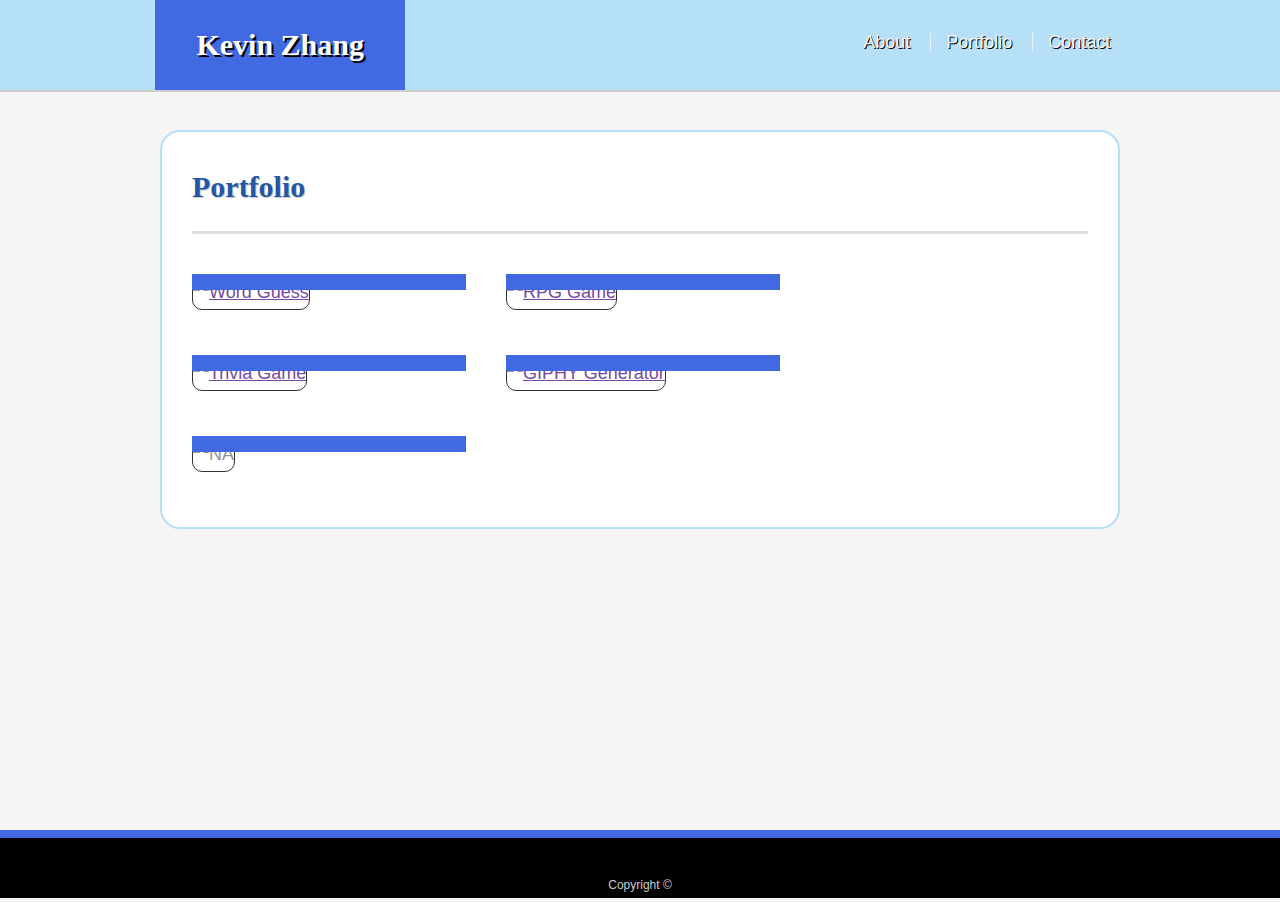
==== portfolio.html @ a915f05a "Update" ====
<!doctype html>
<html lang="en-us">

<head>
  <meta charset="UTF-8">
  <title>Kevin Zhang's Responsive Portfolio</title>
  <link rel="stylesheet" type="text/css" href="assets/css/reset.css">
  <link rel="stylesheet" type="text/css" href="assets/css/style.css">
  <meta name="viewport" content="width=device-width, initial-scale=1">

</head>

<body>

  <header id="HeaderContainer">
    <div class="container">
      <a href="index.html" id="logo">Kevin Zhang</a>
      <nav>
        <a href="index.html">About</a>
        <a href="portfolio.html">Portfolio</a>
        <a href="contact.html">Contact</a>
      </nav>
    </div>
  </header>

  <div id="main-container" class="container">
    <section class="main-section">
      <h1>Portfolio</h1>

      <div class="work">
        <a href="">
          <img src="assets/images/DogBoo.jpg" alt="Word Guess">

          <h3>Word Guess</h3>
        </a>
      </div>

      <div class="work">
          <a href="">
        <img id="Mushroom" src="assets/images/OrangMushroom.JPG" alt="RPG Game">

        <h3>RPG Game</h3>
        </a>
      </div>
      <div class="work">
          <a href="">
        <img src="assets/images/Snoopy.jpeg" alt="Trivia Game">

        <h3>Trivia Game</h3>
        </a>
      </div>
      <div class="work">
          <a href="">
        <img src="assets/images/GifBack.gif" alt="GIPHY Generator">

        <h3>GIPHY Generator</h3>
        </a>
      </div>

      <div class="work">
        <img src="assets/images/placeholder-clipart-6.jpg" alt="NA">

        <h3>Columbia Info Widget</h3>
      </div>

    </section>

  </div>

  <footer>
    <div class="container">
      Copyright &copy;
    </div>
  </footer>
</body>

</html>
---- assets/css/style.css ----
body {
    font-family: Arial, "Helvetica Neue", Helvetica, sans-serif;
    font-size: 18px;
    line-height: 34px;
    margin-top: 0%;
    margin-bottom: 0%;
    color: #777777;
    background-image: url('../images/TopBlue.jpg');
    background-color:whitesmoke; 
  
  }
  
  * {
    box-sizing: border-box;
  }
  
  /* general */
  
  .container {
    width: 100%;
    max-width: 960px;
    margin: 0 auto;
    clear: both;
  }
  
  h1,
  h2,
  h3, 
  p {
    margin-bottom: 20px;
  }
  
  p:last-child {
    margin-bottom: 0;
  }
  
  h1,
  h2,
  h3 {
    font-family: Georgia, Times, "Times New Roman", serif;
    font-weight: 700;
    color:#2258a3;
    text-shadow: 1px 1px#cccccc;
  }
  
  h1 {
    padding-bottom: 20px;
    font-size: 30px;
    line-height: 49px;
    border-bottom: 3px solid #dddddd;
  }
  
  h2,
  h3 {
    font-size: 22px;
  }
  
  /* header */
  
  #HeaderContainer{
    position: fixed;
    z-index: 99;
    width: 101.5%;
    margin: 0 -1.5% 30px;
    overflow: auto;
    color: #ffffff;
    background: #b6e0f7;
    border-bottom: 2px solid #cccccc;
  }
  
  #logo {
    float: left;
    width: 250px;
    height: 90px;
    font-family: Georgia, Times, "Times New Roman", serif;
    font-size: 30px;
    font-weight: 700;
    line-height: 90px;
    color: #ffffff;
    text-align: center;
    text-decoration: none;
    text-shadow: 2px 2px black;
    background-color: royalblue;
    margin-left: 0.5%
  }
  
  nav {
    float: right;
    margin-top: 25px;
  }
  
  nav a {
    display: inline-block;
    padding-left: 15px;
    margin-left: 15px;
    line-height: 18px;
    color: whitesmoke;
    text-shadow: 1px 1px black;
    text-decoration: none;
    border-left: 1px solid #efefef;
  }
  
  nav a:first-child {
    border-left: 0 none;
  }
  
  /* footer */
  
  footer {
    padding: 30px 0;
    clear: both;
    font-size: 12px;
    color: #ffffff;
    color: #cccccc;
    text-align: center;
    background: black;
    border-top: 8px solid royalblue;;
    height: 50px;
  }
  
  h3, h2 {
    padding-bottom: 20px;
    margin-bottom: 15px;
    line-height: 22px;
    border-bottom: 2px solid #eeeeee;
  }
  
  /* main */
  
  #main-container {
    padding-top: 130px;
    min-height: calc(100vh - 70px);
  }
  
  .main-section {
    float: left;
    width: 100%;
    max-width: 960px;
    padding: 30px;
    margin: 0 0 40px;
    background: #ffffff;
    border: 2px solid #b6e0f7;
    border-radius: 20px;
  }
  
  /* portfolio page */
  
  .work {
    position: relative;
    float: left;
    width: 274px;
    margin: 20px 0 25px;
    overflow: auto;
  }
  
  /* #Mushroom:hover{

    background-image: url(../images/Mushroom_Jumping.gif);

    height: 274px;
    width: 274px; 
    opacity: 1; */
/* } */
  .work:nth-child(even) {
    margin-right: 40px;
  }
  
  .work img {
    width: 100%;
    border: 0 none;
    opacity: 0.8;
    height: 274px;
    width: 274px; 
    border: .5px solid black;
    border-radius: 10px;
  }
  
  .work h3 {
    position: absolute;
    bottom: 20px;
    width: 100%;
    padding: 15px;
    margin-bottom: 0;
    font-weight: 300;
    line-height: 30px;
    color: #ffffff;
    text-align: center;
    background: royalblue;
    border-bottom: 0;
  }
  
  .auth-image {
    float: left;
    width: 200px;
    height: auto;
    margin-top: 10px;
    margin-right: 25px;
    border: 1px solid white;
    border-radius: 22px;
  }
  
  /* contact page */
  
  #contact-form ul {
    margin-bottom: 20px;
  }
  
  #contact-form li {
    margin-bottom: 10px;
    list-style: none;
  }
  
  label,
  input[type=text],
  input[type=email],
  textarea {
    display: block;
    width: 100%;
  }
  
  input[type=text],
  input[type=email],
  textarea {
    height: 35px;
    padding: 0 10px;
    font-size: 14px;
    border: 1px solid #dddddd;
  }
  
  textarea {
    height: 200px;
  }
  
  input[type=submit] {
    padding: 10px 30px;
    font-size: 18px;
    color: #ffffff;
    cursor: pointer;
    background: royalblue;
    border: 0 none;
  }
  



  /* Media*/
    @media screen and (max-width: 980px) {
        body {
          background-color:royalblue;
        }
        #main-container{
            width: 65%;
            margin-left: 3%;
        }
        #logo{
            margin-left: 3%;
        }
        nav{
            margin-right: 3%;
        }


}


    @media screen and (max-width: 768px) {
        body {
          background-color: #f0f;
        }
        #main-container{
            width: 95%;
        }
        #logo{
            margin-left: 4.0%;
            }
            nav{
              margin-right: 4.0%;
          }

}

    @media screen and (max-width: 640px) {
        body {
          background-color:black;
        }
        #logo{ /*To make the logo span fully*/
            width:100%;
            margin-left: 0%;
        }
        .auth-image{
          float: none;
          display: block;
          margin-left: auto;
          margin-right: auto;
        }
        nav{ /*nav bar span fully and under the logo*/
            float:none;
            clear: both;
            text-align: center;
            padding-top: 1.5%;
            padding-bottom: 1.5%;
           
            }
     
        .main-section{
            margin-top: 5%;
                    }
        .work{
          margin-left: auto;
          margin-right: auto;
          float: none;
          width: 50%;
        }
        
        .work:nth-child(even) {
          margin: 0 auto;
        }


    }
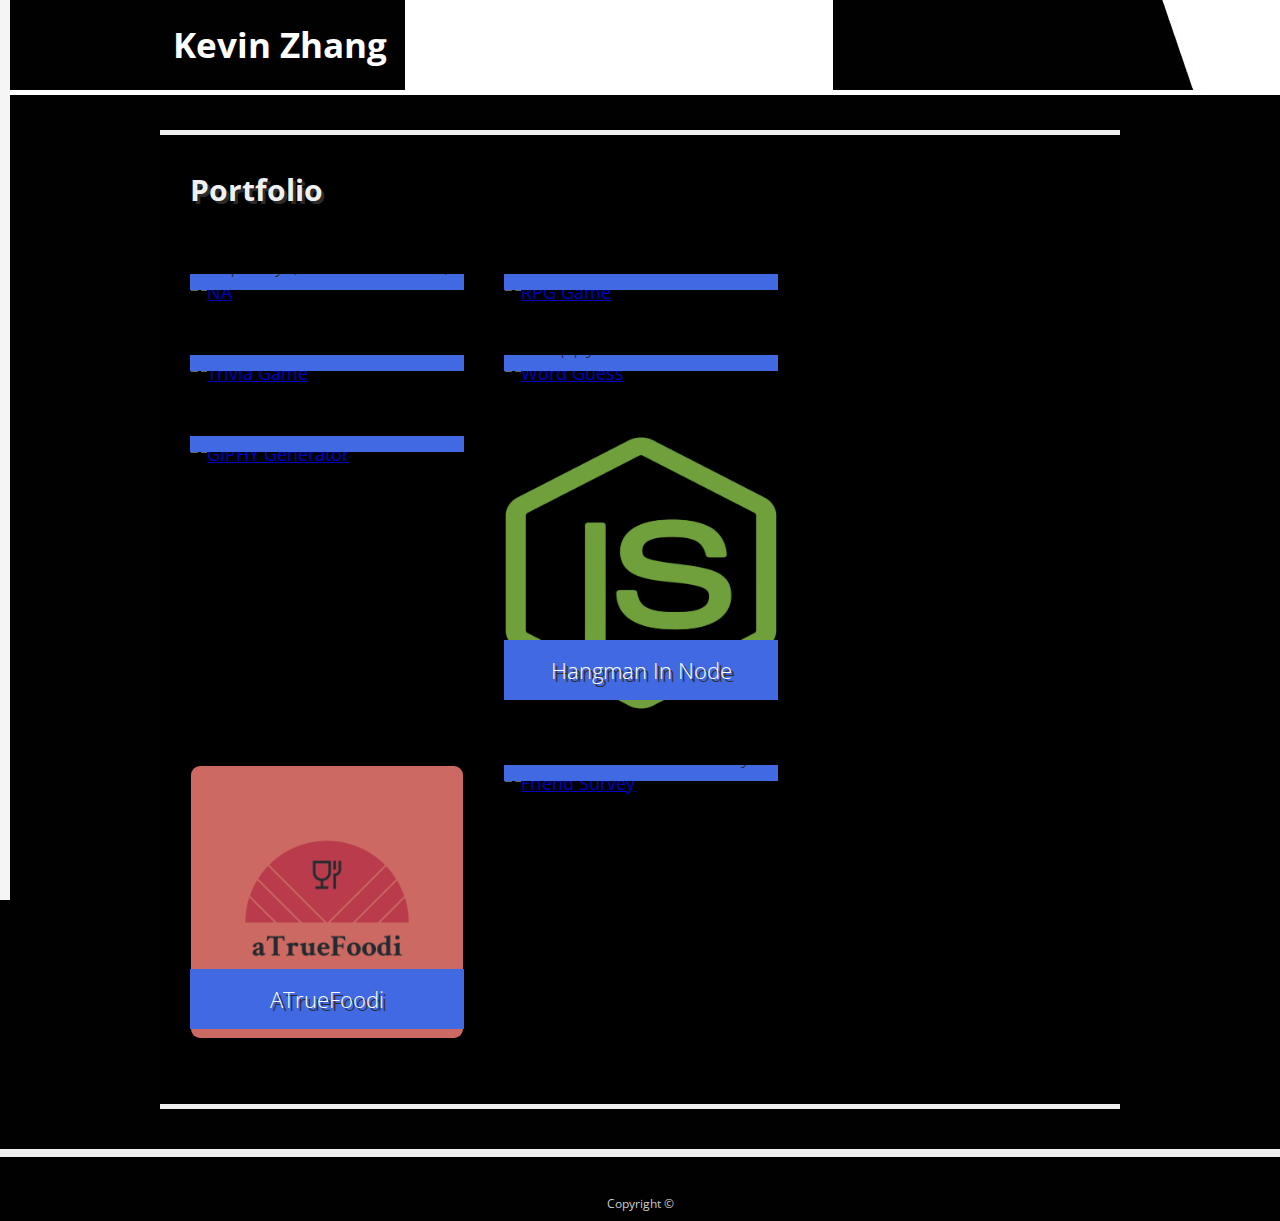
==== commit f017756e: "CSSUPDATE" ====
--- a/portfolio.html
+++ b/portfolio.html
@@ -4,64 +4,102 @@
 <head>
   <meta charset="UTF-8">
   <title>Kevin Zhang's Responsive Portfolio</title>
+  <link href="https://fonts.googleapis.com/css?family=Open+Sans" rel="stylesheet">
   <link rel="stylesheet" type="text/css" href="assets/css/reset.css">
+  <link rel="stylesheet" href="https://use.fontawesome.com/releases/v5.7.2/css/all.css" integrity="sha384-fnmOCqbTlWIlj8LyTjo7mOUStjsKC4pOpQbqyi7RrhN7udi9RwhKkMHpvLbHG9Sr" crossorigin="anonymous">
   <link rel="stylesheet" type="text/css" href="assets/css/style.css">
   <meta name="viewport" content="width=device-width, initial-scale=1">
-
 </head>
 
 <body>
 
-  <header id="HeaderContainer">
-    <div class="container">
-      <a href="index.html" id="logo">Kevin Zhang</a>
-      <nav>
-        <a href="index.html">About</a>
-        <a href="portfolio.html">Portfolio</a>
-        <a href="contact.html">Contact</a>
-      </nav>
-    </div>
-  </header>
+    <header id="HeaderContainer">
+    
+        <div class="container">
+          <a href="index.html" id="logo">Kevin Zhang</a>
+          <div onclick="openNav()"><i class="fas fa-bars hamburger"></i></div>
+          <div id="mySidenav" class="sidenav">
+            <a href="javascript:void(0)" class="closebtn" onclick="closeNav()">&times;</a>
+            <a class="link" href="index.html">About</a>
+            <a class="link" href="portfolio.html">Portfolio</a>
+            <a class="link" href="contact.html">Contact</a>
+          </div>
+    
+        </div>
+      </header>
 
   <div id="main-container" class="container">
     <section class="main-section">
       <h1>Portfolio</h1>
 
       <div class="work">
-        <a href="">
+        <a href="https://kevin101zhang.github.io/M-Pathy/">
+          <img src="assets/images/Mpathy.png" alt="NA">
+
+          <h3> Mpathy (Mood to Music)</h3>
+        </a>
+      </div>
+
+
+
+      <div class="work">
+        <a href="https://kevin101zhang.github.io/RPG/">
+          <img id="Mushroom" src="assets/images/OrangMushroom.JPG" alt="RPG Game">
+
+          <h3>RPG Game</h3>
+        </a>
+      </div>
+
+
+      <div class="work">
+        <a href="https://kevin101zhang.github.io/TriviaGame/">
+          <img src="assets/images/Snoopy.jpeg" alt="Trivia Game">
+
+          <h3>Trivia Game</h3>
+        </a>
+      </div>
+
+
+      <div class="work">
+        <a href="https://kevin101zhang.github.io/Word-Guess-Game/">
           <img src="assets/images/DogBoo.jpg" alt="Word Guess">
 
-          <h3>Word Guess</h3>
+          <h3>Puppy Guess For Kids!</h3>
         </a>
       </div>
 
       <div class="work">
-          <a href="">
-        <img id="Mushroom" src="assets/images/OrangMushroom.JPG" alt="RPG Game">
+        <a href="https://kevin101zhang.github.io/GIPHYTest/">
+          <img src="assets/images/GifBack.gif" alt="GIPHY Generator">
 
-        <h3>RPG Game</h3>
-        </a>
-      </div>
-      <div class="work">
-          <a href="">
-        <img src="assets/images/Snoopy.jpeg" alt="Trivia Game">
-
-        <h3>Trivia Game</h3>
-        </a>
-      </div>
-      <div class="work">
-          <a href="">
-        <img src="assets/images/GifBack.gif" alt="GIPHY Generator">
-
-        <h3>GIPHY Generator</h3>
+          <h3>GIPHY Generator</h3>
         </a>
       </div>
 
       <div class="work">
-        <img src="assets/images/placeholder-clipart-6.jpg" alt="NA">
+        <a href="https://kevin101zhang.github.io/TriviaGame/">
+          <img src="assets/images/nodelogo.png" alt="Trivia Game">
 
-        <h3>Columbia Info Widget</h3>
+          <h3>Hangman In Node</h3>
+        </a>
       </div>
+
+      <div class="work">
+        <a href="https://pacific-ocean-86624.herokuapp.com/landingpage.html">
+          <img src="assets/images/aTrueFoodie.png" alt="A True Foodi">
+
+          <h3>ATrueFoodi</h3>
+        </a>
+      </div>
+
+      <div class="work">
+        <a href="https://glacial-forest-82436.herokuapp.com/survey">
+          <img src="assets/images/Minions.png" alt="Friend Survey">
+
+          <h3>Friend Finder Survery</h3>
+        </a>
+      </div>
+
 
     </section>
 
@@ -72,6 +110,15 @@
       Copyright &copy;
     </div>
   </footer>
+  <script>
+      function openNav() {
+        document.getElementById("mySidenav").style.width = "360px";
+      }
+      
+      function closeNav() {
+        document.getElementById("mySidenav").style.width = "0";
+      }
+      </script>
 </body>
 
 </html>--- a/assets/css/style.css
+++ b/assets/css/style.css
@@ -1,320 +1,420 @@
 body {
-    font-family: Arial, "Helvetica Neue", Helvetica, sans-serif;
+  font-family: 'Open Sans', sans-serif;
+  font-size: 18px;
+  line-height: 34px;
+  margin-top: 0%;
+  margin-bottom: 0%;
+  color: #777777;
+  background-color: #010101;
+  /* background-color: #F0F0F0; */
+
+}
+
+* {
+  box-sizing: border-box;
+}
+
+/* general */
+
+.container {
+  width: 100%;
+  max-width: 960px;
+  margin: 0 auto;
+  clear: both;
+}
+
+h1,
+h2,
+h3,
+p {
+  margin-bottom: 20px;
+}
+
+p:last-child {
+  margin-bottom: 0;
+}
+
+p {
+  color: #F0F0F0;
+  font-family: 'Open Sans', sans-serif;
+  text-shadow: 1px 1px #2b2b2b;
+}
+
+h1,
+h2,
+h3 {
+  font-family: 'Open Sans', sans-serif;
+  font-weight: 700;
+  color: #F0F0F0;
+  text-shadow: 3px 3px #2b2b2b;
+}
+
+h1 {
+  padding-bottom: 20px;
+  font-size: 30px;
+  line-height: 49px;
+}
+
+h2,
+h3 {
+  font-size: 22px;
+}
+
+/* header */
+
+#HeaderContainer {
+  position: fixed;
+  z-index: 99;
+  width: 101.5%;
+  margin: 0 -1.5% 30px;
+  overflow: auto;
+  color: #ffffff;
+  /* background-color: #010101; */
+  /* background-color: white; */
+  background-image: url("../images/blackwhitepattern.jpg")
+}
+
+#HeaderContainer {
+  border-bottom: 5px solid white;
+}
+
+.hamburger {
+  font-size: 50px;
+  margin-top: 2%;
+  color: black;
+  float: right;
+}
+
+
+.hamburger:hover {
+  transition: 2s;
+  text-shadow: 3px 3px gray;
+}
+
+#logo {
+  float: left;
+  width: 250px;
+  height: 90px;
+  font-family: 'Open Sans', sans-serif;
+  font-size: 35px;
+  font-weight: 700;
+  line-height: 90px;
+  color: #ffffff;
+  text-align: center;
+  text-decoration: none;
+  /* text-shadow: 2px 2px #F0F0F0; */
+  background-color: #010101;
+  margin-left: 0.5%
+}
+
+#logo:hover {
+  text-shadow: 5px 5px #2b2b2b;
+
+}
+
+/*  */
+
+.sidenav {
+  height: 100%;
+  width: 0;
+  position: fixed;
+  z-index: 1;
+  top: 0;
+  left: 0;
+  background-color: black;
+  overflow-x: hidden;
+  transition: 0.5s;
+  padding-top: 60px;
+  border: 5px solid whitesmoke;
+  border-top: none;
+}
+
+/* */
+.sidenav a {
+  padding: 8px 8px 8px 32px;
+  text-decoration: none;
+  font-size: 25px;
+  color: #818181;
+  display: block;
+  transition: 0.3s;
+}
+
+.sidenav a:hover {
+  transition: 2s;
+  color: black;
+  background-color: #f1f1f1;
+}
+
+.sidenav .closebtn {
+  position: absolute;
+  top: 0;
+  right: 25px;
+  font-size: 36px;
+  margin-left: 50px;
+}
+
+/*  */
+
+/* nav {
+  float: right;
+  margin-top: 25px;
+}
+
+nav a {
+  display: inline-block;
+  padding-left: 15px;
+  margin-left: 15px;
+  /* line-height: 18px; */
+/* color: #F0F0F0; */
+/* text-shadow: 1px 1px#010101;
+  text-decoration: none;
+  border-left: 5px solid #F0F0F0;
+} */
+/* 
+nav a:first-child {
+  border-left: 0 none;
+} */
+
+.link {
+  font-size: 20px;
+}
+
+nav a:hover {
+  transition-duration: 1s;
+  text-shadow: 5px 5px #2b2b2b;
+}
+
+/* footer */
+
+footer {
+  padding: 30px 0;
+  clear: both;
+  font-size: 12px;
+  color: #ffffff;
+  color: #cccccc;
+  text-align: center;
+  background: #010101;
+  border-top: 8px solid #F0F0F0;
+  ;
+  height: 50px;
+}
+
+h3,
+h2 {
+  padding-bottom: 20px;
+  margin-bottom: 15px;
+  line-height: 22px;
+  border-bottom: 2px solid #eeeeee;
+}
+
+/* main */
+
+#main-container {
+  padding-top: 130px;
+  min-height: calc(100vh - 70px);
+}
+
+.main-section {
+  float: left;
+  width: 100%;
+  max-width: 960px;
+  padding: 30px;
+  margin: 0 0 40px;
+  background-color: black;
+  border-top: 5px solid #F0F0F0;
+  border-bottom: 5px solid #F0F0F0;
+}
+
+.main-section:hover {}
+
+/* portfolio page */
+
+.work {
+  position: relative;
+  float: left;
+  width: 274px;
+  margin: 20px 0 25px;
+  overflow: auto;
+}
+
+
+.work:nth-child(even) {
+  margin-right: 40px;
+}
+
+.work img {
+  width: 100%;
+  border: 0 none;
+  opacity: 0.8;
+  height: 274px;
+  width: 274px;
+  border: .5px solid#010101;
+  border-radius: 10px;
+}
+
+.work h3 {
+  position: absolute;
+  bottom: 20px;
+  width: 100%;
+  padding: 15px;
+  margin-bottom: 0;
+  font-weight: 300;
+  line-height: 30px;
+  color: #ffffff;
+  text-align: center;
+  background: royalblue;
+  border-bottom: 0;
+}
+
+.auth-image {
+  float: left;
+  width: 200px;
+  height: auto;
+  margin-top: 10px;
+  margin-right: 25px;
+  border: 1px solid #F0F0F0;
+  border-radius: 22px;
+}
+
+/* contact page */
+
+#contact-form ul {
+  margin-bottom: 20px;
+}
+
+#contact-form li {
+  margin-bottom: 10px;
+  list-style: none;
+}
+
+label,
+input[type=text],
+input[type=email],
+textarea {
+  display: block;
+  width: 100%;
+}
+label{
+  color: white;
+}
+
+input[type=text],
+input[type=email],
+textarea {
+  height: 35px;
+  padding: 0 10px;
+  font-size: 14px;
+  border: 1px solid #dddddd;
+}
+
+textarea {
+  height: 200px;
+}
+
+input[type=submit] {
+  padding: 10px 30px;
+  font-size: 18px;
+  color: black;
+  cursor: pointer;
+  background: whitesmoke;
+  font-weight: bold;
+}
+
+
+
+
+/* Media*/
+@media screen and (max-width: 980px) {
+  body {
+    background-color: royalblue;
+  }
+
+  #main-container {
+    width: 65%;
+    margin-left: 3%;
+  }
+
+  #logo {
+    margin-left: 3%;
+  }
+
+  nav {
+    margin-right: 3%;
+  }
+
+
+}
+
+
+@media screen and (max-width: 768px) {
+  body {
+    background-color: #f0f;
+  }
+
+  #main-container {
+    width: 95%;
+  }
+
+  #logo {
+    margin-left: 4.0%;
+  }
+
+  nav {
+    margin-right: 4.0%;
+  }
+
+}
+
+@media screen and (max-width: 640px) {
+  body {
+    background-color: #010101;
+  }
+
+  #logo {
+    /*To make the logo span fully*/
+    width: 100%;
+    margin-left: 0%;
+  }
+
+  .auth-image {
+    float: none;
+    display: block;
+    margin-left: auto;
+    margin-right: auto;
+  }
+
+  nav {
+    /*nav bar span fully and under the logo*/
+    float: none;
+    clear: both;
+    text-align: center;
+    padding-top: 1.5%;
+    padding-bottom: 1.5%;
+
+  }
+
+  .main-section {
+    margin-top: 5%;
+  }
+
+  .work {
+    margin-left: auto;
+    margin-right: auto;
+    float: none;
+    width: 50%;
+  }
+
+  .work:nth-child(even) {
+    margin: 0 auto;
+  }
+}
+
+@media screen and (max-height: 450px) {
+  .sidenav {
+    padding-top: 15px;
+  }
+
+  .sidenav a {
     font-size: 18px;
-    line-height: 34px;
-    margin-top: 0%;
-    margin-bottom: 0%;
-    color: #777777;
-    background-image: url('../images/TopBlue.jpg');
-    background-color:whitesmoke; 
-  
-  }
-  
-  * {
-    box-sizing: border-box;
-  }
-  
-  /* general */
-  
-  .container {
-    width: 100%;
-    max-width: 960px;
-    margin: 0 auto;
-    clear: both;
-  }
-  
-  h1,
-  h2,
-  h3, 
-  p {
-    margin-bottom: 20px;
-  }
-  
-  p:last-child {
-    margin-bottom: 0;
-  }
-  
-  h1,
-  h2,
-  h3 {
-    font-family: Georgia, Times, "Times New Roman", serif;
-    font-weight: 700;
-    color:#2258a3;
-    text-shadow: 1px 1px#cccccc;
-  }
-  
-  h1 {
-    padding-bottom: 20px;
-    font-size: 30px;
-    line-height: 49px;
-    border-bottom: 3px solid #dddddd;
-  }
-  
-  h2,
-  h3 {
-    font-size: 22px;
-  }
-  
-  /* header */
-  
-  #HeaderContainer{
-    position: fixed;
-    z-index: 99;
-    width: 101.5%;
-    margin: 0 -1.5% 30px;
-    overflow: auto;
-    color: #ffffff;
-    background: #b6e0f7;
-    border-bottom: 2px solid #cccccc;
-  }
-  
-  #logo {
-    float: left;
-    width: 250px;
-    height: 90px;
-    font-family: Georgia, Times, "Times New Roman", serif;
-    font-size: 30px;
-    font-weight: 700;
-    line-height: 90px;
-    color: #ffffff;
-    text-align: center;
-    text-decoration: none;
-    text-shadow: 2px 2px black;
-    background-color: royalblue;
-    margin-left: 0.5%
-  }
-  
-  nav {
-    float: right;
-    margin-top: 25px;
-  }
-  
-  nav a {
-    display: inline-block;
-    padding-left: 15px;
-    margin-left: 15px;
-    line-height: 18px;
-    color: whitesmoke;
-    text-shadow: 1px 1px black;
-    text-decoration: none;
-    border-left: 1px solid #efefef;
-  }
-  
-  nav a:first-child {
-    border-left: 0 none;
-  }
-  
-  /* footer */
-  
-  footer {
-    padding: 30px 0;
-    clear: both;
-    font-size: 12px;
-    color: #ffffff;
-    color: #cccccc;
-    text-align: center;
-    background: black;
-    border-top: 8px solid royalblue;;
-    height: 50px;
-  }
-  
-  h3, h2 {
-    padding-bottom: 20px;
-    margin-bottom: 15px;
-    line-height: 22px;
-    border-bottom: 2px solid #eeeeee;
-  }
-  
-  /* main */
-  
-  #main-container {
-    padding-top: 130px;
-    min-height: calc(100vh - 70px);
-  }
-  
-  .main-section {
-    float: left;
-    width: 100%;
-    max-width: 960px;
-    padding: 30px;
-    margin: 0 0 40px;
-    background: #ffffff;
-    border: 2px solid #b6e0f7;
-    border-radius: 20px;
-  }
-  
-  /* portfolio page */
-  
-  .work {
-    position: relative;
-    float: left;
-    width: 274px;
-    margin: 20px 0 25px;
-    overflow: auto;
-  }
-  
-  /* #Mushroom:hover{
-
-    background-image: url(../images/Mushroom_Jumping.gif);
-
-    height: 274px;
-    width: 274px; 
-    opacity: 1; */
-/* } */
-  .work:nth-child(even) {
-    margin-right: 40px;
-  }
-  
-  .work img {
-    width: 100%;
-    border: 0 none;
-    opacity: 0.8;
-    height: 274px;
-    width: 274px; 
-    border: .5px solid black;
-    border-radius: 10px;
-  }
-  
-  .work h3 {
-    position: absolute;
-    bottom: 20px;
-    width: 100%;
-    padding: 15px;
-    margin-bottom: 0;
-    font-weight: 300;
-    line-height: 30px;
-    color: #ffffff;
-    text-align: center;
-    background: royalblue;
-    border-bottom: 0;
-  }
-  
-  .auth-image {
-    float: left;
-    width: 200px;
-    height: auto;
-    margin-top: 10px;
-    margin-right: 25px;
-    border: 1px solid white;
-    border-radius: 22px;
-  }
-  
-  /* contact page */
-  
-  #contact-form ul {
-    margin-bottom: 20px;
-  }
-  
-  #contact-form li {
-    margin-bottom: 10px;
-    list-style: none;
-  }
-  
-  label,
-  input[type=text],
-  input[type=email],
-  textarea {
-    display: block;
-    width: 100%;
-  }
-  
-  input[type=text],
-  input[type=email],
-  textarea {
-    height: 35px;
-    padding: 0 10px;
-    font-size: 14px;
-    border: 1px solid #dddddd;
-  }
-  
-  textarea {
-    height: 200px;
-  }
-  
-  input[type=submit] {
-    padding: 10px 30px;
-    font-size: 18px;
-    color: #ffffff;
-    cursor: pointer;
-    background: royalblue;
-    border: 0 none;
-  }
-  
-
-
-
-  /* Media*/
-    @media screen and (max-width: 980px) {
-        body {
-          background-color:royalblue;
-        }
-        #main-container{
-            width: 65%;
-            margin-left: 3%;
-        }
-        #logo{
-            margin-left: 3%;
-        }
-        nav{
-            margin-right: 3%;
-        }
-
-
-}
-
-
-    @media screen and (max-width: 768px) {
-        body {
-          background-color: #f0f;
-        }
-        #main-container{
-            width: 95%;
-        }
-        #logo{
-            margin-left: 4.0%;
-            }
-            nav{
-              margin-right: 4.0%;
-          }
-
-}
-
-    @media screen and (max-width: 640px) {
-        body {
-          background-color:black;
-        }
-        #logo{ /*To make the logo span fully*/
-            width:100%;
-            margin-left: 0%;
-        }
-        .auth-image{
-          float: none;
-          display: block;
-          margin-left: auto;
-          margin-right: auto;
-        }
-        nav{ /*nav bar span fully and under the logo*/
-            float:none;
-            clear: both;
-            text-align: center;
-            padding-top: 1.5%;
-            padding-bottom: 1.5%;
-           
-            }
-     
-        .main-section{
-            margin-top: 5%;
-                    }
-        .work{
-          margin-left: auto;
-          margin-right: auto;
-          float: none;
-          width: 50%;
-        }
-        
-        .work:nth-child(even) {
-          margin: 0 auto;
-        }
-
-
-    }
+  }
+}